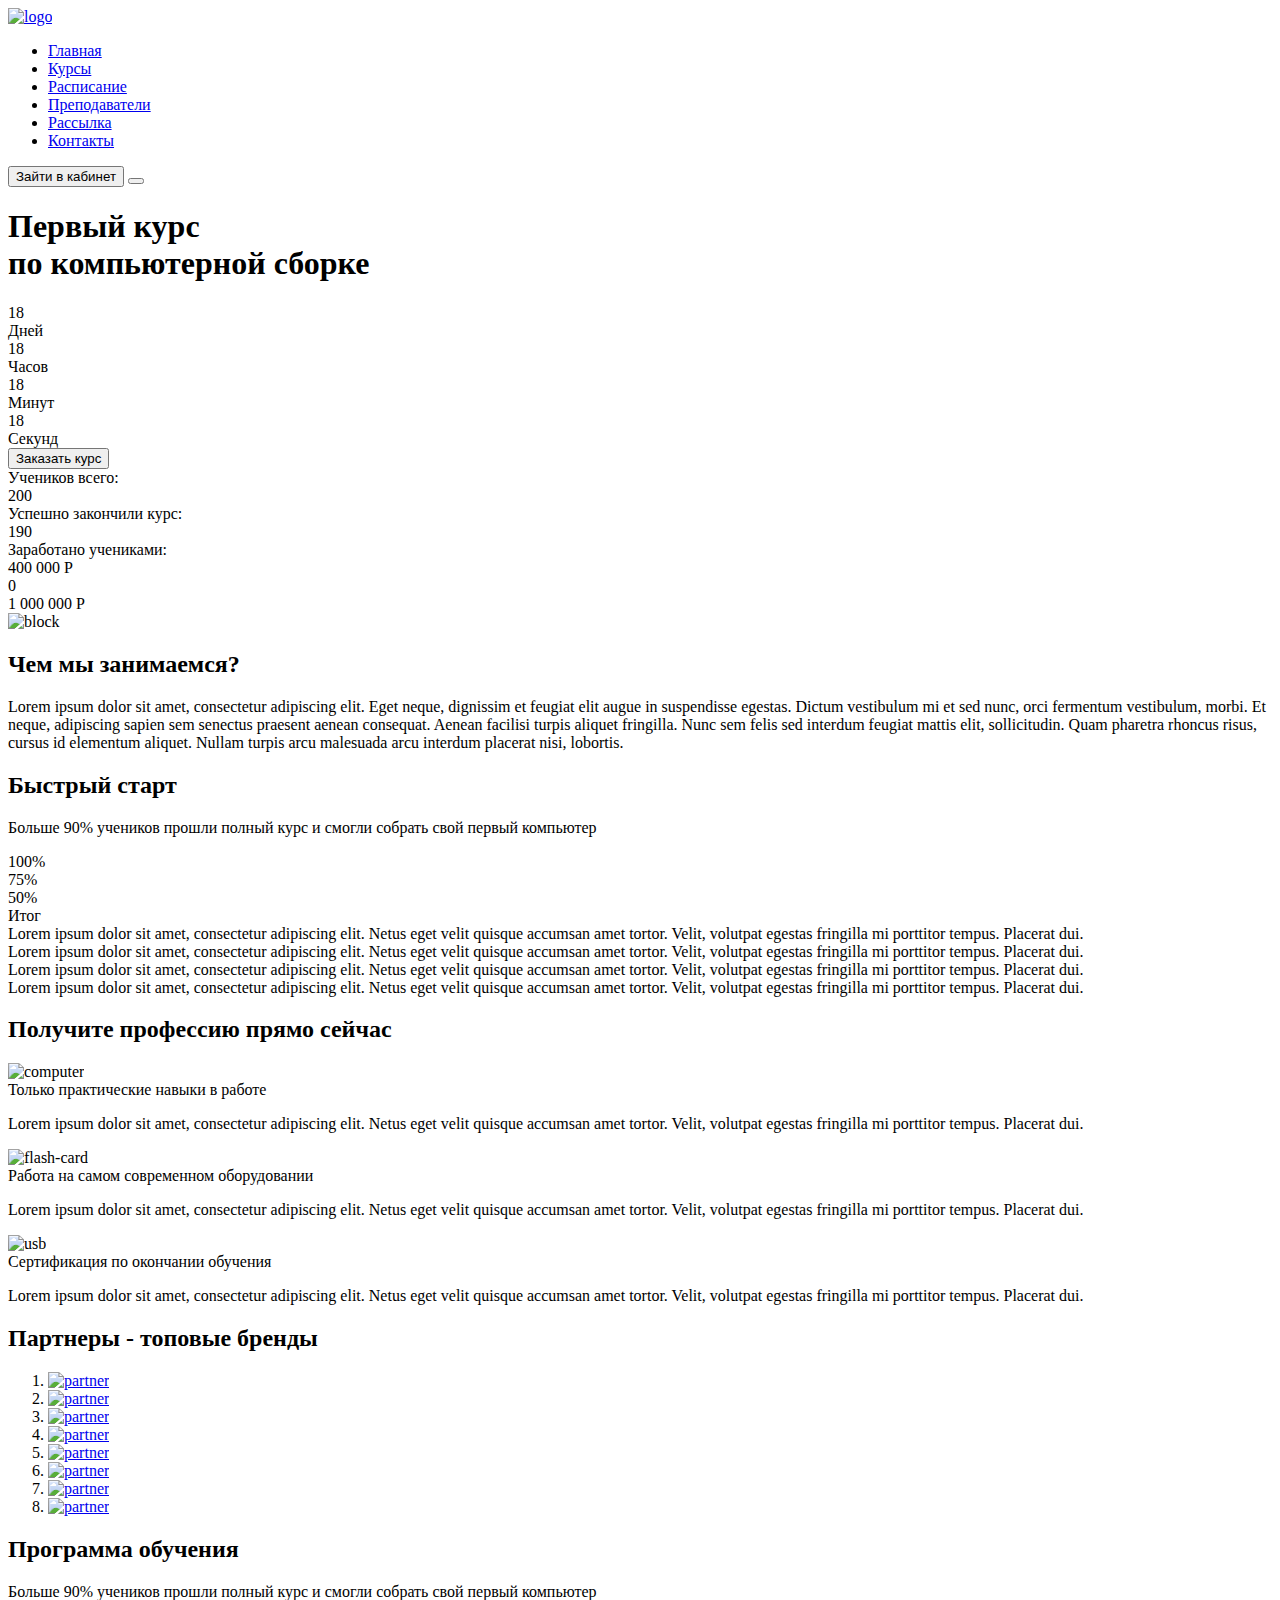
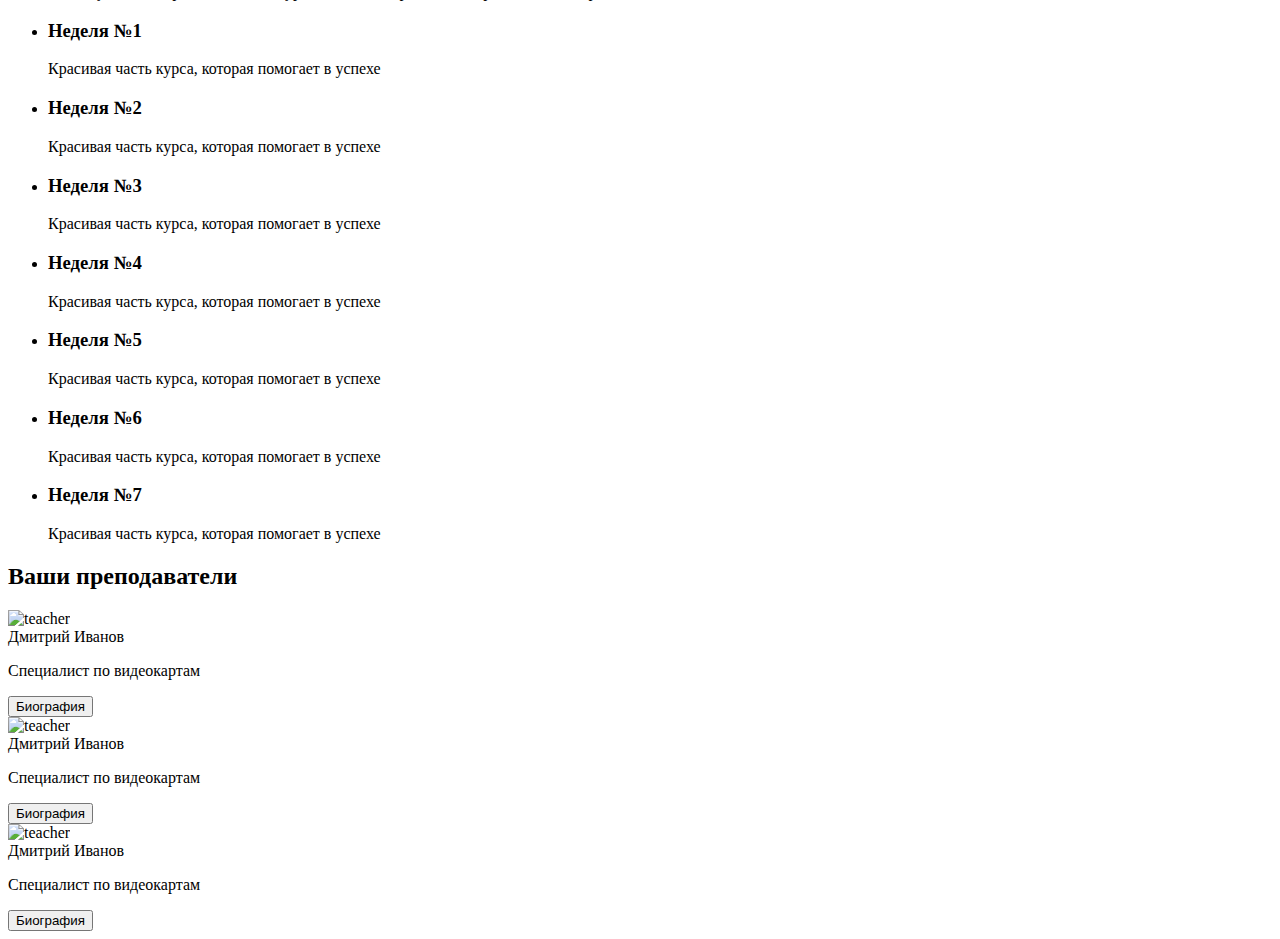
==== app/html/index.html @ 584ab239 "teachers" ====
<!DOCTYPE html>
<html lang="ru">
  <head>
    <meta charset="UTF-8" />
    <meta name="viewport" content="width=device-width, initial-scale=1.0" />
    <title>Document</title>
    <link rel="preconnect" href="https://fonts.googleapis.com" />
    <link rel="preconnect" href="https://fonts.gstatic.com" crossorigin />
    <link
      href="https://fonts.googleapis.com/css2?family=Roboto:wght@400;500;700&display=swap"
      rel="stylesheet"
    />
    <link rel="stylesheet" href="css/main.css" />
  </head>

  <body class="body js-body">
    <section class="section">
      <!-- <img class="pp" src="img/desktop.jpg" alt=""> -->
      <style>
        .pp{
          position: absolute;
          top: 0;
          left: 50%;
          z-index: 999;
          transform: translateX(-50%);
          opacity: .6;
          pointer-events: none;
        }
      </style>
      <header class="header">
        <div class="header__container container">
          <div class="header__top">
            <a href="#" class="header__logo logo">
              <img
                width="40"
                height="40"
                src="img/logo-header.svg"
                alt="logo"
                class="logo__img"
              />
            </a>
            <nav class="nav header__nav js-nav">
              <ul class="nav__list nav__list--column">
                <li class="nav__item">
                  <a href="#" class="nav__link">Главная</a>
                </li>
                <li class="nav__item">
                  <a href="#" class="nav__link">Курсы</a>
                </li>
                <li class="nav__item">
                  <a href="#" class="nav__link">Расписание</a>
                </li>
                <li class="nav__item">
                  <a href="#" class="nav__link">Преподаватели</a>
                </li>
                <li class="nav__item">
                  <a href="#" class="nav__link">Рассылка</a>
                </li>
                <li class="nav__item">
                  <a href="#" class="nav__link">Контакты</a>
                </li>
              </ul>
            </nav>
            <button type="button" class="button__top-btn btn btn--primary btn--medium">Зайти в кабинет</button>

            <button type="button" aria-label="close" class="burger header__burger js-burger">
              <span class="burger__line"></span>
              <span class="burger__line"></span>
              <span class="burger__line"></span>
            </button>
          </div>
          <div class="header__hero">
            <h1 class="header__h1 h1 h1--reponsive">Первый курс</br> по компьютерной сборке</h1>
            <div class="header__timer timer">
              <div class="timer__item">
                <div class="timer__number">18</div>
                <div class="timer__time">Дней</div>
              </div>
              <div class="timer__item">
                <div class="timer__number">18</div>
                <div class="timer__time">Часов</div>
              </div>
              <div class="timer__item">
                <div class="timer__number">18</div>
                <div class="timer__time">Минут</div>
              </div>
              <div class="timer__item">
                <div class="timer__number">18</div>
                <div class="timer__time">Секунд</div>
              </div>
            </div>
          </div>
        </div>
        <div class="header__bottom">
          <div class="header__bottom-container container">
            <button type="button" class="header__bottom-btn btn btn--brand btn--medium">Заказать курс</button>
            <div class="header__desc-list">
              <div class="header__desc-item desc">
                Учеников всего:
                <div class="header__desc-num desc">200</div>
              </div>
              <div class="header__desc-item desc">
                Успешно закончили курс:
                <div class="header__desc-num desc">190</div>
              </div>
            </div>
            <div class="header__progress progress">
              <div class="header__desc-item header__desc-item--progress desc">
                Заработано учениками:
                <div class="header__desc-num desc">400 000 Р</div>
              </div>
              <div class="progress__line">
                <div style="width: 63%;" class="progress__line-active"></div>
              </div>
              <div class="header__desc-list header__desc-list--row">
                <div class="header__desc-item desc">0</div>
                <div class="header__desc-item desc">1 000 000 Р</div>
              </div>
            </div>
          </div>
        </div>
      </header>
      <section class="doing">
        <div class="doing__container container">
          <div class="doing__right frame">
            <img width="446" height="446" src="img/block.png" alt="block" class="doing__img"/>
          </div>
          <div class="doing__left">
            <h2 class="doing__h2 h2 h2--reponsive">
              Чем мы занимаемся?
            </h2>
            <p class="doing__desc desc">
              Lorem ipsum dolor sit amet, consectetur adipiscing elit. Eget neque, dignissim et feugiat elit augue in suspendisse egestas. Dictum vestibulum mi et sed nunc, orci fermentum vestibulum, morbi. Et neque, adipiscing sapien sem senectus praesent aenean consequat. Aenean facilisi turpis aliquet fringilla. Nunc sem felis sed interdum feugiat mattis elit, sollicitudin. Quam pharetra rhoncus risus, cursus id elementum aliquet. Nullam turpis arcu malesuada arcu interdum placerat nisi, lobortis. 
            </p>
          </div>
        </div>
      </section>
    
      <section class="result">
        <div class="result__container container">
          <div class="result__top">
            <div class="result__fast">
              <div class="result__round loading">
                <div class="loading__line-active"></div>
              </div>
              <h2 class="result__h2 h2 h2--reponsive">Быстрый старт</h2>
            </div>
            <p class="result__text desc desc--transparent">Больше 90% учеников прошли полный курс и смогли собрать свой первый компьютер</p>
          </div>
          <div class="result__bottom">
            <div class="result__numbers">
              <div class="result__number">100%</div>
              <div class="result__number">75%</div>
              <div class="result__number">50%</div>
              <div class="result__number">Итог</div>
            </div>
            <div class="result__lines ">
              <div class="result__line graph"></div>
              <div class="result__line graph graph--lg"></div>
              <div class="result__line graph graph--md"></div>
              <div class="result__line graph graph--sm"></div>
            </div>
            <div class="result__descs">
              <div class="result__desc desc--sm-fz">Lorem ipsum dolor sit amet, consectetur adipiscing elit. Netus eget velit quisque accumsan amet tortor. Velit, volutpat egestas fringilla mi porttitor tempus. Placerat dui.</div>
              <div class="result__desc desc--sm-fz">Lorem ipsum dolor sit amet, consectetur adipiscing elit. Netus eget velit quisque accumsan amet tortor. Velit, volutpat egestas fringilla mi porttitor tempus. Placerat dui.</div>
              <div class="result__desc desc--sm-fz">Lorem ipsum dolor sit amet, consectetur adipiscing elit. Netus eget velit quisque accumsan amet tortor. Velit, volutpat egestas fringilla mi porttitor tempus. Placerat dui.</div>
              <div class="result__desc desc--sm-fz">Lorem ipsum dolor sit amet, consectetur adipiscing elit. Netus eget velit quisque accumsan amet tortor. Velit, volutpat egestas fringilla mi porttitor tempus. Placerat dui.</div>
            </div>
          </div>
        </div>
      </section> 
      <section class="profession">
        <div class="profession__container container">
          <h2 class="profession__h2 h2  h2--reponsive"> Получите профессию прямо сейчас</h2>
          <div class="profession__info">
            <div class="profession__item">
              <div class="profession__icon"><img width="100" height="100" src="img/computer.png" alt="computer" class="profession__img"/></div>
              <div class="profession__subtitle subtitle">Только практические
                навыки в работе</div>
              <p class="profession__descr descr desc--transparent">Lorem ipsum dolor sit amet, consectetur adipiscing elit. Netus eget velit quisque accumsan amet tortor. Velit, volutpat egestas fringilla mi porttitor tempus. Placerat dui.</p>
            </div>
            <div class="profession__item">
              <div class="profession__icon"><img width="100" height="100" src="img/flash-card.png" alt="flash-card" class="profession__img"/></div>
              <div class="profession__subtitle subtitle">Работа на самом
                современном оборудовании</div>
              <p class="profession__descr descr desc--transparent">Lorem ipsum dolor sit amet, consectetur adipiscing elit. Netus eget velit quisque accumsan amet tortor. Velit, volutpat egestas fringilla mi porttitor tempus. Placerat dui.</p>
            </div>
            <div class="profession__item">
              <div class="profession__icon"><img width="100" height="100" src="img/usb.png" alt="usb" class="profession__img"/></div>
              <div class="profession__subtitle subtitle">Сертификация
                по окончании обучения</div>
              <p class="profession__descr descr desc--transparent">Lorem ipsum dolor sit amet, consectetur adipiscing elit. Netus eget velit quisque accumsan amet tortor. Velit, volutpat egestas fringilla mi porttitor tempus. Placerat dui.</p>
            </div>
          </div>
        </div>
      </section>
      <section class="partners">
        <div class="partners__container container">
          <div class="partners__top">
            <div class="partners__round loading">
              <div class="loading__line-active"></div>
            </div>
            <h2 class="partners__h2 h2 h2--reponsive">Партнеры - топовые бренды</h2>
          </div>
          <ol class="partners__list">
            <li class="partners__item">
              <a href="#"><img width="198" height="93" src="img/partner.png" alt="partner" class="partners__img"/></a>
            </li>
            <li class="partners__item">
              <a href="#"><img width="198" height="93" src="img/partner.png" alt="partner" class="partners__img"/></a>
            </li>
            <li class="partners__item">
              <a href="#"><img width="198" height="93" src="img/partner.png" alt="partner" class="partners__img"/></a>
            </li>
            <li class="partners__item">
              <a href="#"><img width="198" height="93" src="img/partner.png" alt="partner" class="partners__img"/></a>
            </li>
            <li class="partners__item">
              <a href="#"><img width="198" height="93" src="img/partner.png" alt="partner" class="partners__img"/></a>
            </li>
            <li class="partners__item">
              <a href="#"><img width="198" height="93" src="img/partner.png" alt="partner" class="partners__img"/></a>
            </li>
            <li class="partners__item">
              <a href="#"><img width="198" height="93" src="img/partner.png" alt="partner" class="partners__img"/></a>
            </li>
            <li class="partners__item">
              <a href="#"><img width="198" height="93" src="img/partner.png" alt="partner" class="partners__img"/></a>
            </li>
          </ol>
        </div>
      </section>
      <section class="training">
        <div class="training__container container">
          <div class="training__top">
            <div class="result__round loading">
              <div class="loading__line-active"></div>
            </div>
            <h2 class="training__h2 h2 h2--reponsive">Программа обучения</h2>
            <p class="training__desc desc desc--transparent">Больше 90% учеников прошли полный курс и смогли собрать свой первый компьютер</p>
          </div>
          <ul class="training__list">
            <li class="training__item">
              <div class="training__info">
                <h3 class="training__week desc--sm-fz">Неделя №1</h3>
                <p  class="training__text desc--lg-fz">Красивая часть курса, которая помогает в успехе</p>
              </div>
            </li>
            <li class="training__item">
              <div class="training__info">
                <h3 class="training__week desc--sm-fz">Неделя №2</h3>
                <p  class="training__text desc--lg-fz">Красивая часть курса, которая помогает в успехе</p>
              </div>
            </li>
            <li class="training__item">
              <div class="training__info">
                <h3 class="training__week desc--sm-fz">Неделя №3</h3>
                <p  class="training__text desc--lg-fz">Красивая часть курса, которая помогает в успехе</p>
              </div>
            </li>
            <li class="training__item">
              <div class="training__info">
                <h3 class="training__week desc--sm-fz">Неделя №4</h3>
                <p  class="training__text desc--lg-fz">Красивая часть курса, которая помогает в успехе</p>
              </div>
            </li>
            <li class="training__item">
              <div class="training__info">
                <h3 class="training__week desc--sm-fz">Неделя №5</h3>
                <p  class="training__text desc--lg-fz">Красивая часть курса, которая помогает в успехе</p>
              </div>
            </li>
            <li class="training__item">
              <div class="training__info">
                <h3 class="training__week desc--sm-fz">Неделя №6</h3>
                <p  class="training__text desc--lg-fz ">Красивая часть курса, которая помогает в успехе</p>
              </div>
            </li>
            <li class="training__item">
              <div class="training__info">
                <h3 class="training__week desc--sm-fz">Неделя №7</h3>
                <p  class="training__text desc--lg-fz">Красивая часть курса, которая помогает в успехе</p>
              </div>
            </li>
          </ul>
        </div>
      </section>
      <section class="teachers">
        <div class="teachers__container container">
          <h2 class="teachers__h2 h2  h2--reponsive"> Ваши преподаватели</h2>
          <div class="teachers__info">
            <div class="teachers__item">
              <div class="teachers__icon"><img width="190" height="190" src="img/teacher-right.jpg" alt="teacher" class="teachers__img"/></div>
              <div class="teachers__subtitle subtitle">Дмитрий Иванов</div>
              <p class="teachers__descr descr desc--transparent">Специалист по видеокартам</p>
                <button type="button" class="teachers__button">Биография</button>
            </div>
            <div class="teachers__item">
              <div class="teachers__icon"><img width="190" height="190" src="img/teacher-center.jpg" alt="teacher" class="teachers__img"/></div>
              <div class="teachers__subtitle subtitle">Дмитрий Иванов</div>
              <p class="teachers__descr descr desc--transparent">Специалист по видеокартам</p>
              <button type="button" class="teachers__button">Биография</button>
            </div>
            <div class="teachers__item">
              <div class="teachers__icon"><img width="190" height="190" src="img/teacher-left.jpg" alt="teacher" class="teachers__img"/></div>
              <div class="teachers__subtitle subtitle">Дмитрий Иванов</div>
              <p class="teachers__descr descr desc--transparent">Специалист по видеокартам</p>
              <button type="button" class="teachers__button">Биография</button>
            </div>
          </div>
        </div>
      </section>
    </section> 
    <script>
        const body = document.querySelector('.js-body');
        const nav = document.querySelector('.js-nav');
        const burger = document.querySelector('.js-burger');

        burger.addEventListener('click', ()=>{  
          burger.classList.toggle('burger--active');
          nav.classList.toggle('header__nav--active');
          body.classList.toggle('body--lock');
        });
      </script>
  </body>
</html>
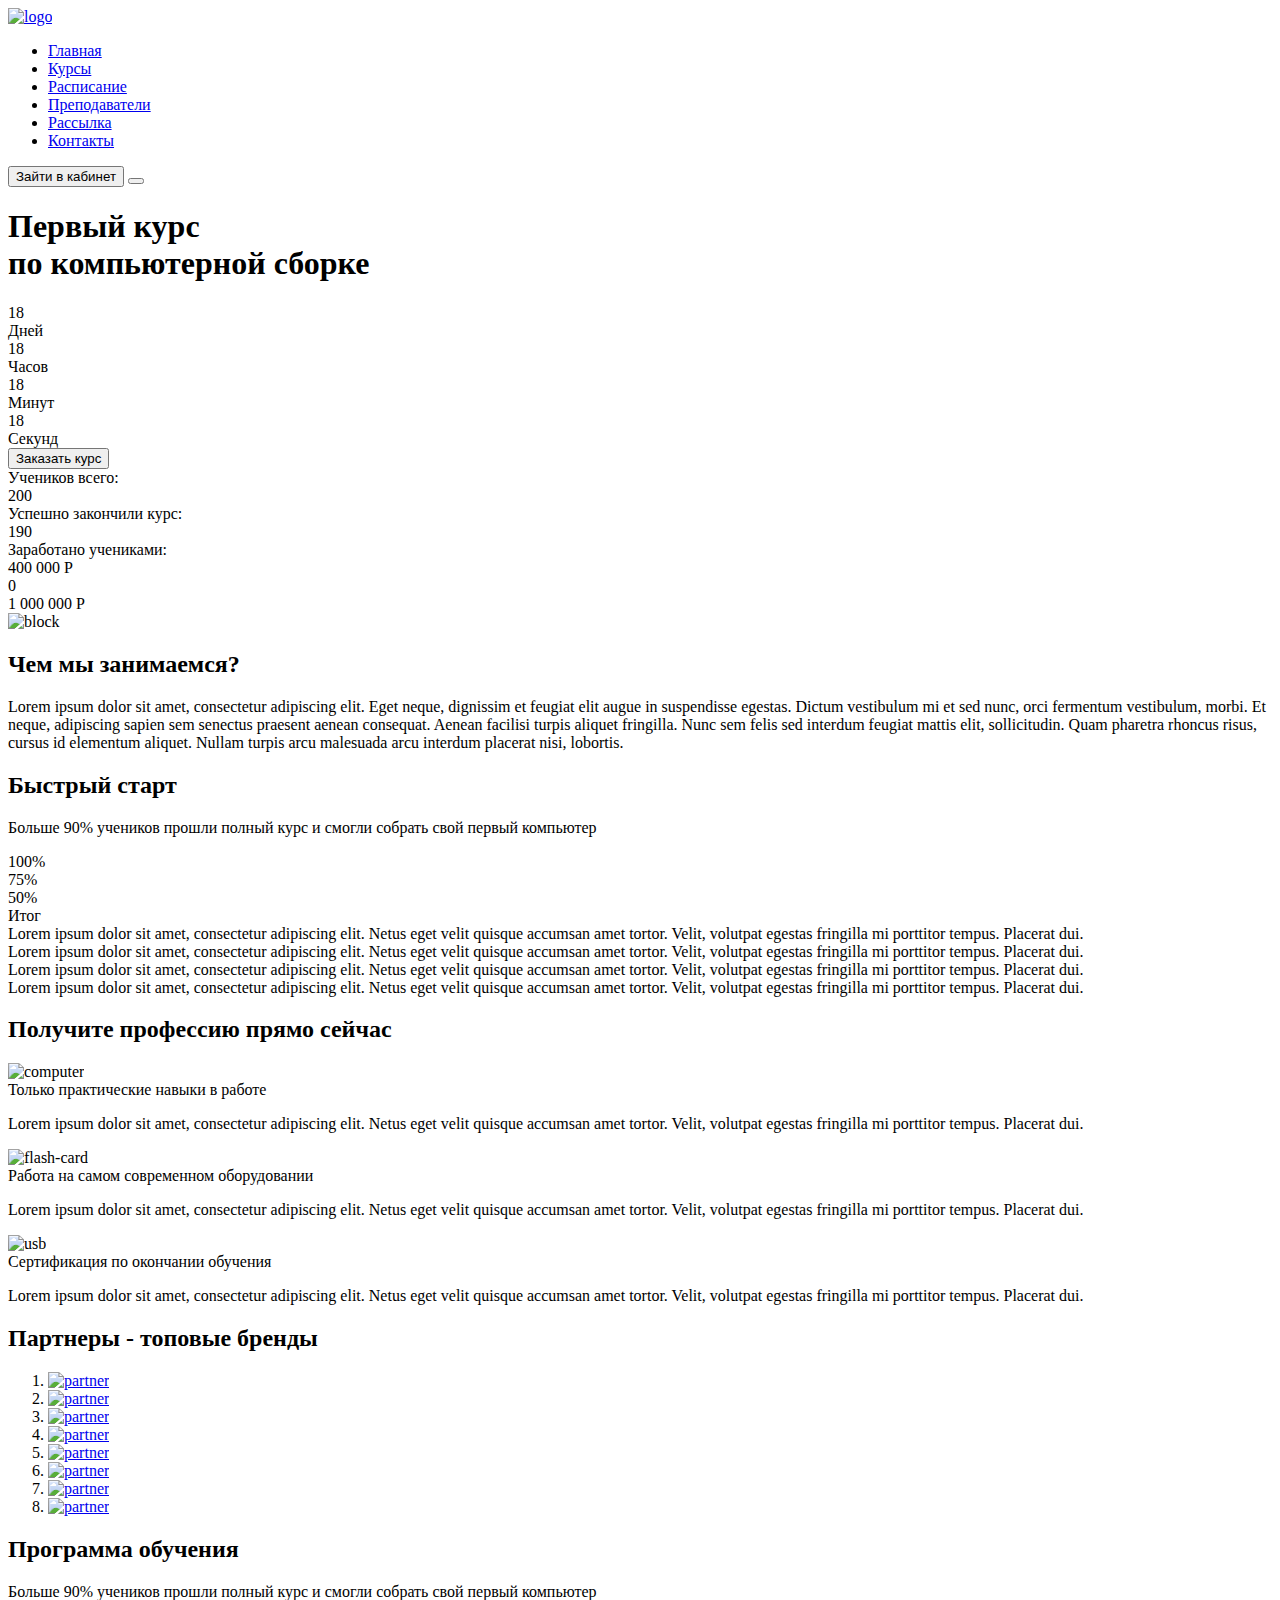
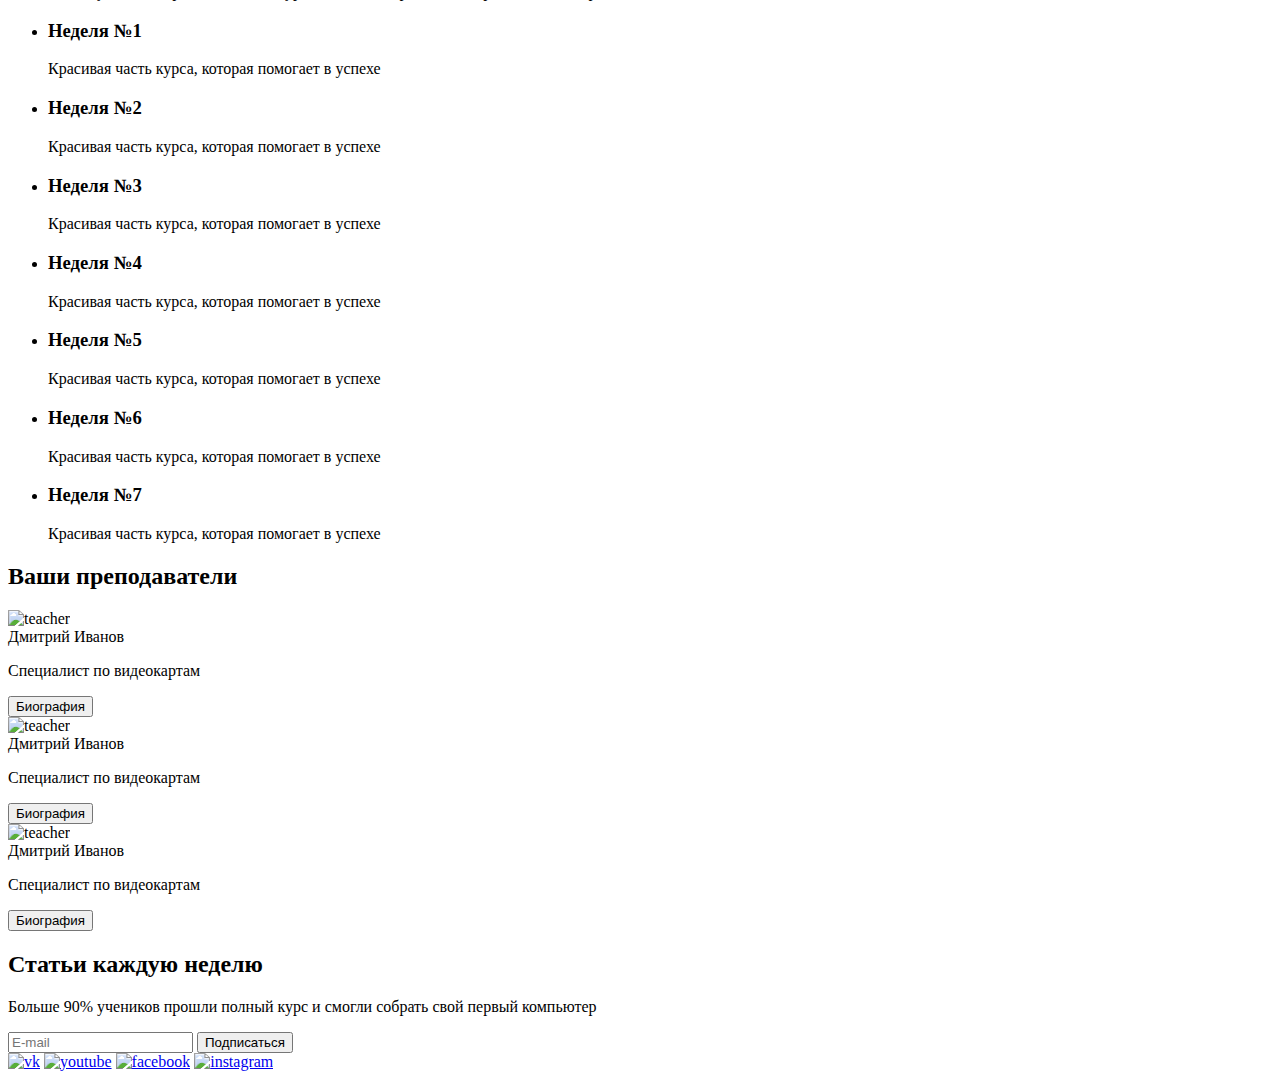
==== commit a0ca1c5f: "footer" ====
--- a/app/html/index.html
+++ b/app/html/index.html
@@ -287,29 +287,52 @@
       </section>
       <section class="teachers">
         <div class="teachers__container container">
-          <h2 class="teachers__h2 h2  h2--reponsive"> Ваши преподаватели</h2>
+          <div class="teachers__top">
+            <div class="result__round loading">
+              <div class="loading__line-active"></div>
+            </div>
+            <h2 class="teachers__h2 h2  h2--reponsive"> Ваши преподаватели</h2>
+          </div>
           <div class="teachers__info">
             <div class="teachers__item">
               <div class="teachers__icon"><img width="190" height="190" src="img/teacher-right.jpg" alt="teacher" class="teachers__img"/></div>
               <div class="teachers__subtitle subtitle">Дмитрий Иванов</div>
               <p class="teachers__descr descr desc--transparent">Специалист по видеокартам</p>
-                <button type="button" class="teachers__button">Биография</button>
+                <button type="button" class="teachers__button btn btn--black">Биография</button>
             </div>
             <div class="teachers__item">
               <div class="teachers__icon"><img width="190" height="190" src="img/teacher-center.jpg" alt="teacher" class="teachers__img"/></div>
               <div class="teachers__subtitle subtitle">Дмитрий Иванов</div>
               <p class="teachers__descr descr desc--transparent">Специалист по видеокартам</p>
-              <button type="button" class="teachers__button">Биография</button>
+              <button type="button" class="teachers__button btn btn--black">Биография</button>
             </div>
             <div class="teachers__item">
               <div class="teachers__icon"><img width="190" height="190" src="img/teacher-left.jpg" alt="teacher" class="teachers__img"/></div>
               <div class="teachers__subtitle subtitle">Дмитрий Иванов</div>
               <p class="teachers__descr descr desc--transparent">Специалист по видеокартам</p>
-              <button type="button" class="teachers__button">Биография</button>
-            </div>
-          </div>
-        </div>
-      </section>
+              <button type="button" class="teachers__button btn btn--black">Биография</button>
+            </div>
+          </div>
+        </div>
+      </section>
+      <footer class="footer">
+        <div class="footer__container container">
+          <h2 class="footer__h2 h2 h2--reponsive">Статьи каждую неделю</h2>
+          <p class="footer__desc desc desc--transparent">Больше 90% учеников прошли полный курс и смогли собрать свой первый компьютер</p>
+          <div class="footer__form">
+            <!-- <form action="send.php" method="post" class="footer__inputs"> -->
+                <input type="text" name="email" placeholder="E-mail" class="footer__input">
+                <button type="button" class="footer__send btn btn--brand"> Подписаться </button>
+            <!-- </form> -->
+          </div>
+          <div class="footer__socials">
+            <a href="#" class="footer__social"><img src="img/vk-icon.svg" alt="vk" class="footer__icon" width="24" height="24"></a>
+            <a href="#" class="footer__social"><img src="img/youtube-icon.svg" alt="youtube" class="footer__icon" width="24" height="24"></a>
+            <a href="#" class="footer__social"><img src="img/facebook-icon.svg" alt="facebook" class="footer__icon" width="24" height="24"></a>
+            <a href="#" class="footer__social"><img src="img/instagram-icon.svg" alt="instagram" class="footer__icon" width="24" height="24"></a>
+          </div>
+        </div>
+      </footer>
     </section> 
     <script>
         const body = document.querySelector('.js-body');
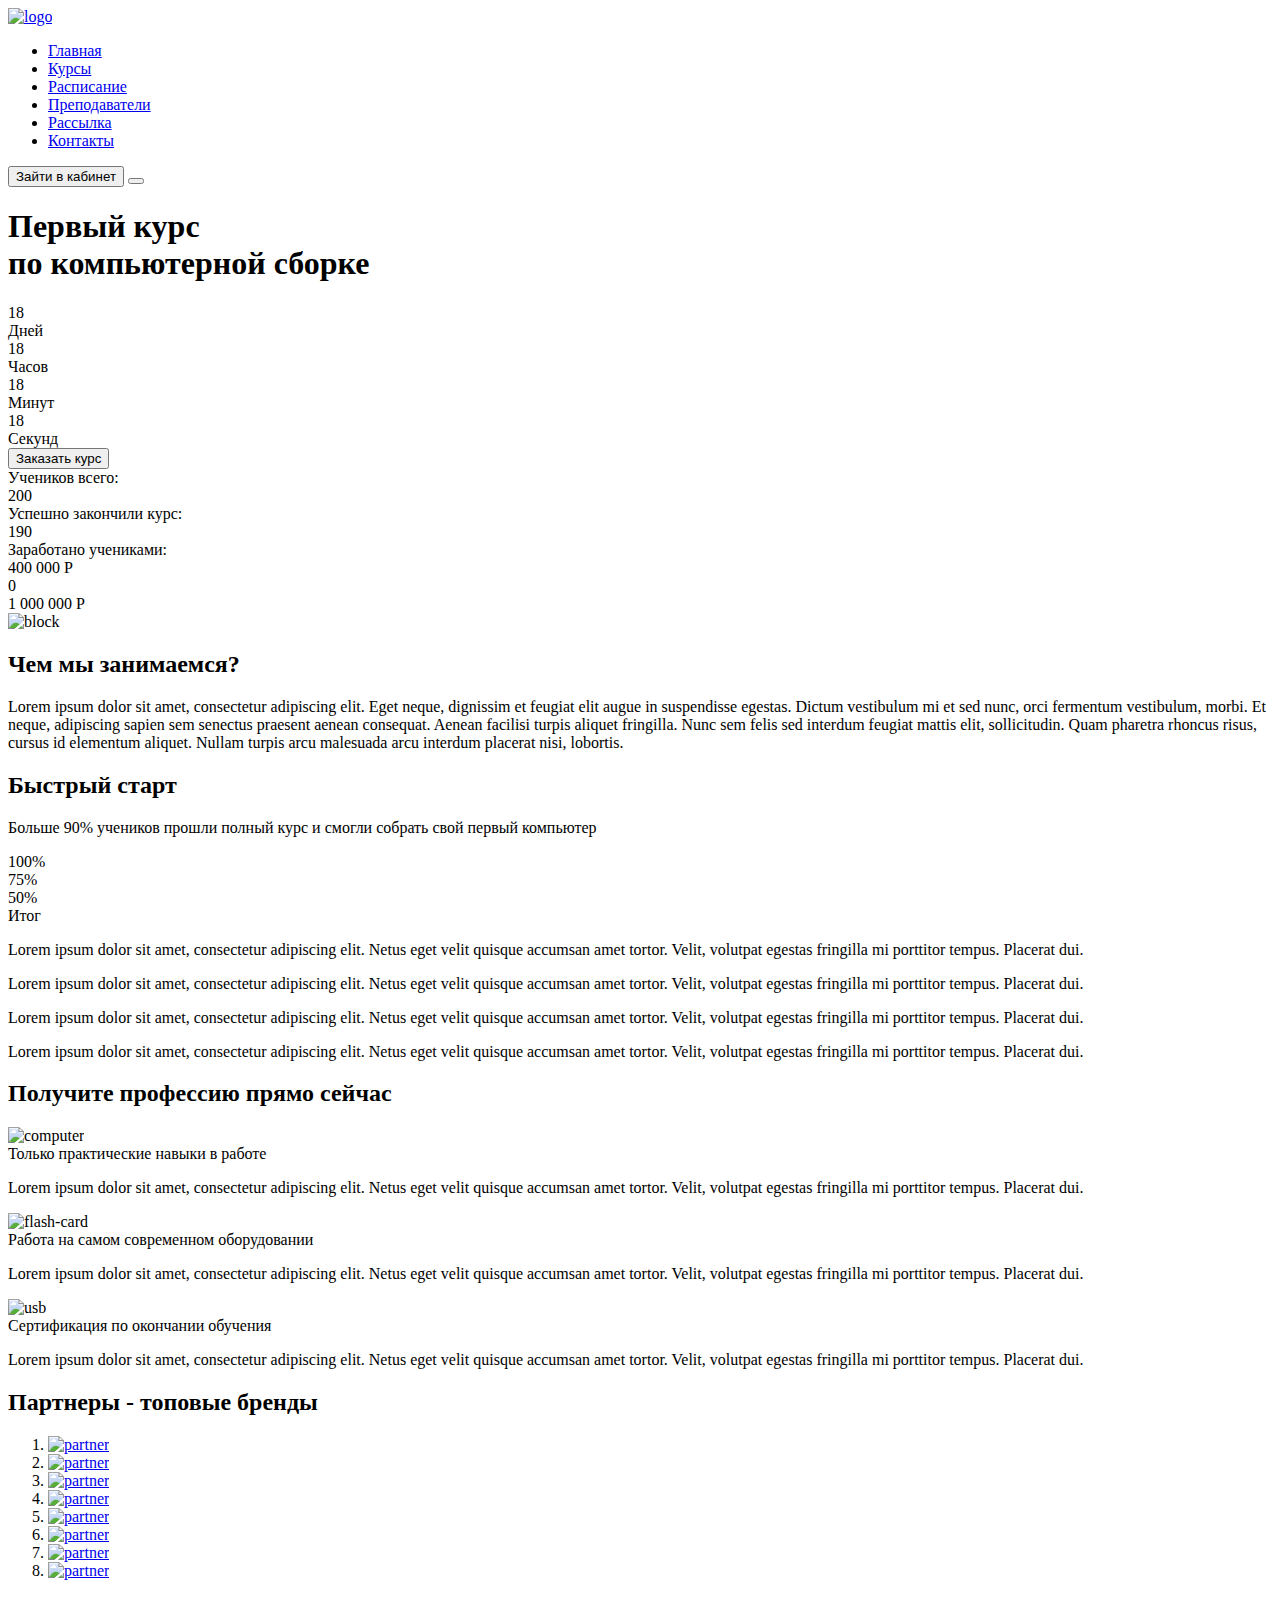
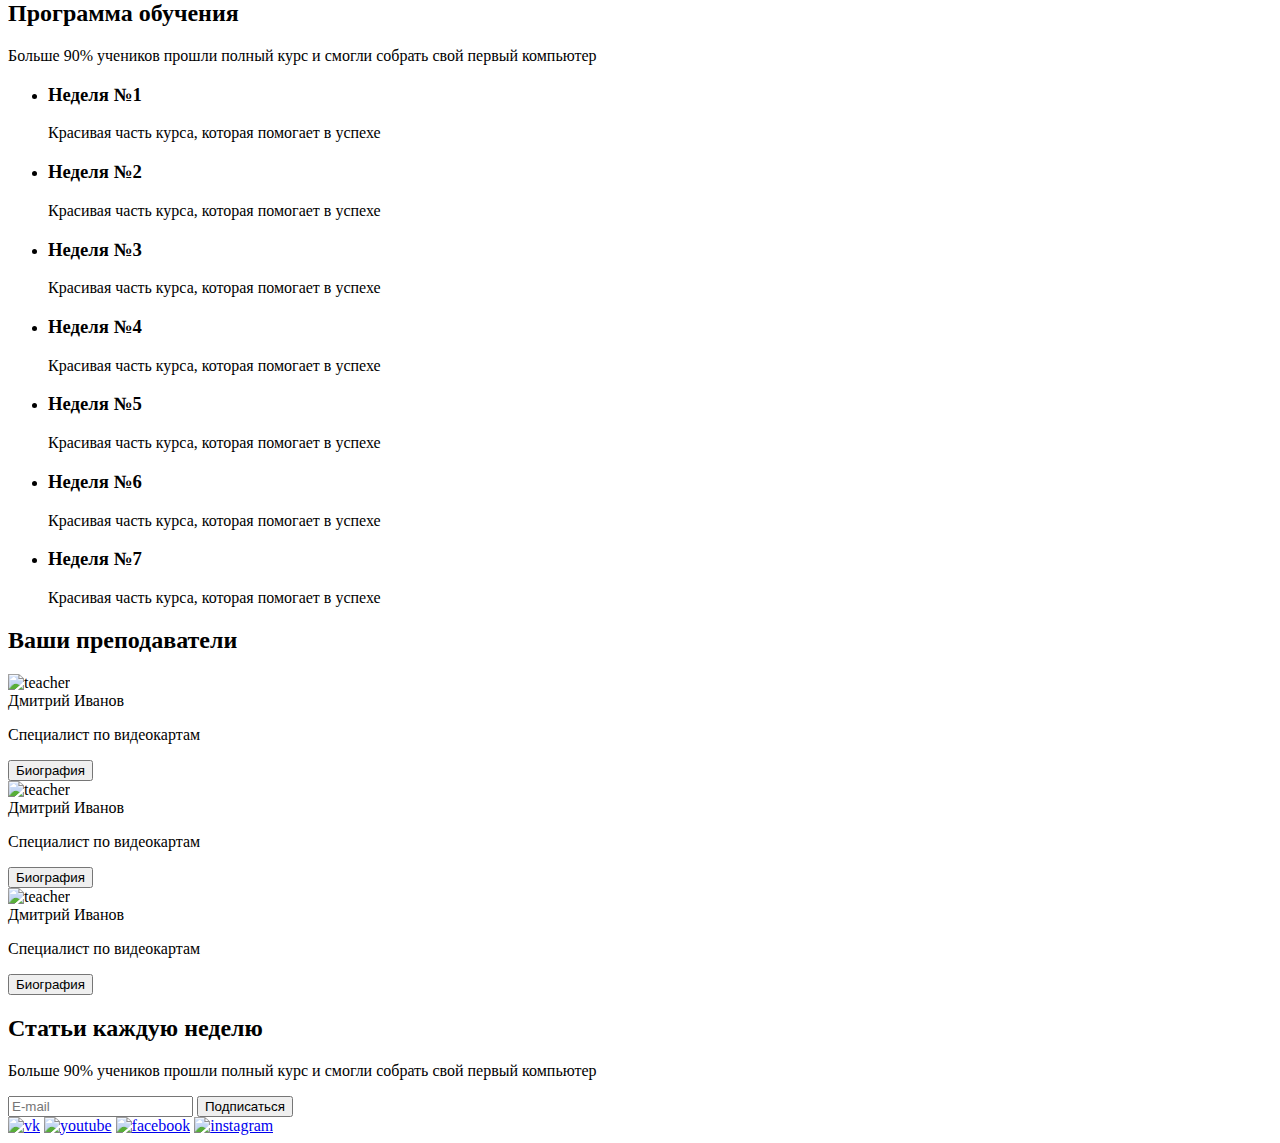
==== commit 171f40ea: "код-ревью" ====
--- a/app/html/index.html
+++ b/app/html/index.html
@@ -15,7 +15,7 @@
 
   <body class="body js-body">
     <section class="section">
-      <!-- <img class="pp" src="img/desktop.jpg" alt=""> -->
+      <img class="pp" src="img/desktop.jpg" alt="">
       <style>
         .pp{
           position: absolute;
@@ -61,7 +61,7 @@
                 </li>
               </ul>
             </nav>
-            <button type="button" class="button__top-btn btn btn--primary btn--medium">Зайти в кабинет</button>
+            <button type="button" class="header__button button button--primary btn--medium">Зайти в кабинет</button>
 
             <button type="button" aria-label="close" class="burger header__burger js-burger">
               <span class="burger__line"></span>
@@ -70,7 +70,7 @@
             </button>
           </div>
           <div class="header__hero">
-            <h1 class="header__h1 h1 h1--reponsive">Первый курс</br> по компьютерной сборке</h1>
+            <h1 class="header__h1 h1 h1--reponsive">Первый курс<br> по компьютерной сборке</h1>
             <div class="header__timer timer">
               <div class="timer__item">
                 <div class="timer__number">18</div>
@@ -94,27 +94,27 @@
         <div class="header__bottom">
           <div class="header__bottom-container container">
             <button type="button" class="header__bottom-btn btn btn--brand btn--medium">Заказать курс</button>
-            <div class="header__desc-list">
-              <div class="header__desc-item desc">
+            <div class="header__descr-list">
+              <div class="header__descr-item descr">
                 Учеников всего:
-                <div class="header__desc-num desc">200</div>
-              </div>
-              <div class="header__desc-item desc">
+                <div class="header__descr-num descr">200</div>
+              </div>
+              <div class="header__descr-item descr">
                 Успешно закончили курс:
-                <div class="header__desc-num desc">190</div>
+                <div class="header__descr-num descr">190</div>
               </div>
             </div>
             <div class="header__progress progress">
-              <div class="header__desc-item header__desc-item--progress desc">
+              <div class="header__descr-item header__descr-item--progress descr">
                 Заработано учениками:
-                <div class="header__desc-num desc">400 000 Р</div>
+                <div class="header__descr-num descr">400 000 Р</div>
               </div>
               <div class="progress__line">
                 <div style="width: 63%;" class="progress__line-active"></div>
               </div>
-              <div class="header__desc-list header__desc-list--row">
-                <div class="header__desc-item desc">0</div>
-                <div class="header__desc-item desc">1 000 000 Р</div>
+              <div class="header__descr-list header__descr-list--row">
+                <div class="header__descr-item descr">0</div>
+                <div class="header__descr-item descr">1 000 000 Р</div>
               </div>
             </div>
           </div>
@@ -129,7 +129,7 @@
             <h2 class="doing__h2 h2 h2--reponsive">
               Чем мы занимаемся?
             </h2>
-            <p class="doing__desc desc">
+            <p class="doing__descr descr">
               Lorem ipsum dolor sit amet, consectetur adipiscing elit. Eget neque, dignissim et feugiat elit augue in suspendisse egestas. Dictum vestibulum mi et sed nunc, orci fermentum vestibulum, morbi. Et neque, adipiscing sapien sem senectus praesent aenean consequat. Aenean facilisi turpis aliquet fringilla. Nunc sem felis sed interdum feugiat mattis elit, sollicitudin. Quam pharetra rhoncus risus, cursus id elementum aliquet. Nullam turpis arcu malesuada arcu interdum placerat nisi, lobortis. 
             </p>
           </div>
@@ -140,12 +140,12 @@
         <div class="result__container container">
           <div class="result__top">
             <div class="result__fast">
-              <div class="result__round loading">
-                <div class="loading__line-active"></div>
+              <div class="result__bagel bagel bagel--rotate-right">
+                <div class="bagel__line-active"></div>
               </div>
               <h2 class="result__h2 h2 h2--reponsive">Быстрый старт</h2>
             </div>
-            <p class="result__text desc desc--transparent">Больше 90% учеников прошли полный курс и смогли собрать свой первый компьютер</p>
+            <p class="result__descr descr descr--transparent">Больше 90% учеников прошли полный курс и смогли собрать свой первый компьютер</p>
           </div>
           <div class="result__bottom">
             <div class="result__numbers">
@@ -160,11 +160,11 @@
               <div class="result__line graph graph--md"></div>
               <div class="result__line graph graph--sm"></div>
             </div>
-            <div class="result__descs">
-              <div class="result__desc desc--sm-fz">Lorem ipsum dolor sit amet, consectetur adipiscing elit. Netus eget velit quisque accumsan amet tortor. Velit, volutpat egestas fringilla mi porttitor tempus. Placerat dui.</div>
-              <div class="result__desc desc--sm-fz">Lorem ipsum dolor sit amet, consectetur adipiscing elit. Netus eget velit quisque accumsan amet tortor. Velit, volutpat egestas fringilla mi porttitor tempus. Placerat dui.</div>
-              <div class="result__desc desc--sm-fz">Lorem ipsum dolor sit amet, consectetur adipiscing elit. Netus eget velit quisque accumsan amet tortor. Velit, volutpat egestas fringilla mi porttitor tempus. Placerat dui.</div>
-              <div class="result__desc desc--sm-fz">Lorem ipsum dolor sit amet, consectetur adipiscing elit. Netus eget velit quisque accumsan amet tortor. Velit, volutpat egestas fringilla mi porttitor tempus. Placerat dui.</div>
+            <div class="result__articles">
+              <p class="result__article article article--transparent">Lorem ipsum dolor sit amet, consectetur adipiscing elit. Netus eget velit quisque accumsan amet tortor. Velit, volutpat egestas fringilla mi porttitor tempus. Placerat dui.</p>
+              <p class="result__article article article--transparent">Lorem ipsum dolor sit amet, consectetur adipiscing elit. Netus eget velit quisque accumsan amet tortor. Velit, volutpat egestas fringilla mi porttitor tempus. Placerat dui.</>
+              <p class="result__article article article--transparent">Lorem ipsum dolor sit amet, consectetur adipiscing elit. Netus eget velit quisque accumsan amet tortor. Velit, volutpat egestas fringilla mi porttitor tempus. Placerat dui.</p>
+              <p class="result__article article article--transparent">Lorem ipsum dolor sit amet, consectetur adipiscing elit. Netus eget velit quisque accumsan amet tortor. Velit, volutpat egestas fringilla mi porttitor tempus. Placerat dui.</p>
             </div>
           </div>
         </div>
@@ -177,19 +177,19 @@
               <div class="profession__icon"><img width="100" height="100" src="img/computer.png" alt="computer" class="profession__img"/></div>
               <div class="profession__subtitle subtitle">Только практические
                 навыки в работе</div>
-              <p class="profession__descr descr desc--transparent">Lorem ipsum dolor sit amet, consectetur adipiscing elit. Netus eget velit quisque accumsan amet tortor. Velit, volutpat egestas fringilla mi porttitor tempus. Placerat dui.</p>
+              <p class="profession__descr descr descr--transparent">Lorem ipsum dolor sit amet, consectetur adipiscing elit. Netus eget velit quisque accumsan amet tortor. Velit, volutpat egestas fringilla mi porttitor tempus. Placerat dui.</p>
             </div>
             <div class="profession__item">
               <div class="profession__icon"><img width="100" height="100" src="img/flash-card.png" alt="flash-card" class="profession__img"/></div>
               <div class="profession__subtitle subtitle">Работа на самом
                 современном оборудовании</div>
-              <p class="profession__descr descr desc--transparent">Lorem ipsum dolor sit amet, consectetur adipiscing elit. Netus eget velit quisque accumsan amet tortor. Velit, volutpat egestas fringilla mi porttitor tempus. Placerat dui.</p>
+              <p class="profession__descr descr descr--transparent">Lorem ipsum dolor sit amet, consectetur adipiscing elit. Netus eget velit quisque accumsan amet tortor. Velit, volutpat egestas fringilla mi porttitor tempus. Placerat dui.</p>
             </div>
             <div class="profession__item">
               <div class="profession__icon"><img width="100" height="100" src="img/usb.png" alt="usb" class="profession__img"/></div>
               <div class="profession__subtitle subtitle">Сертификация
                 по окончании обучения</div>
-              <p class="profession__descr descr desc--transparent">Lorem ipsum dolor sit amet, consectetur adipiscing elit. Netus eget velit quisque accumsan amet tortor. Velit, volutpat egestas fringilla mi porttitor tempus. Placerat dui.</p>
+              <p class="profession__descr descr descr--transparent">Lorem ipsum dolor sit amet, consectetur adipiscing elit. Netus eget velit quisque accumsan amet tortor. Velit, volutpat egestas fringilla mi porttitor tempus. Placerat dui.</p>
             </div>
           </div>
         </div>
@@ -197,8 +197,8 @@
       <section class="partners">
         <div class="partners__container container">
           <div class="partners__top">
-            <div class="partners__round loading">
-              <div class="loading__line-active"></div>
+            <div class="partners__bagel bagel bagel--rotate-left">
+              <div class="bagel__line-active"></div>
             </div>
             <h2 class="partners__h2 h2 h2--reponsive">Партнеры - топовые бренды</h2>
           </div>
@@ -233,53 +233,53 @@
       <section class="training">
         <div class="training__container container">
           <div class="training__top">
-            <div class="result__round loading">
-              <div class="loading__line-active"></div>
+            <div class="training__bagel bagel bagel--rotate-bottom">
+              <div class="bagel__line-active"></div>
             </div>
             <h2 class="training__h2 h2 h2--reponsive">Программа обучения</h2>
-            <p class="training__desc desc desc--transparent">Больше 90% учеников прошли полный курс и смогли собрать свой первый компьютер</p>
+            <p class="training__descr descr descr--transparent">Больше 90% учеников прошли полный курс и смогли собрать свой первый компьютер</p>
           </div>
           <ul class="training__list">
             <li class="training__item">
               <div class="training__info">
-                <h3 class="training__week desc--sm-fz">Неделя №1</h3>
-                <p  class="training__text desc--lg-fz">Красивая часть курса, которая помогает в успехе</p>
-              </div>
-            </li>
-            <li class="training__item">
-              <div class="training__info">
-                <h3 class="training__week desc--sm-fz">Неделя №2</h3>
-                <p  class="training__text desc--lg-fz">Красивая часть курса, которая помогает в успехе</p>
-              </div>
-            </li>
-            <li class="training__item">
-              <div class="training__info">
-                <h3 class="training__week desc--sm-fz">Неделя №3</h3>
-                <p  class="training__text desc--lg-fz">Красивая часть курса, которая помогает в успехе</p>
-              </div>
-            </li>
-            <li class="training__item">
-              <div class="training__info">
-                <h3 class="training__week desc--sm-fz">Неделя №4</h3>
-                <p  class="training__text desc--lg-fz">Красивая часть курса, которая помогает в успехе</p>
-              </div>
-            </li>
-            <li class="training__item">
-              <div class="training__info">
-                <h3 class="training__week desc--sm-fz">Неделя №5</h3>
-                <p  class="training__text desc--lg-fz">Красивая часть курса, которая помогает в успехе</p>
-              </div>
-            </li>
-            <li class="training__item">
-              <div class="training__info">
-                <h3 class="training__week desc--sm-fz">Неделя №6</h3>
-                <p  class="training__text desc--lg-fz ">Красивая часть курса, которая помогает в успехе</p>
-              </div>
-            </li>
-            <li class="training__item">
-              <div class="training__info">
-                <h3 class="training__week desc--sm-fz">Неделя №7</h3>
-                <p  class="training__text desc--lg-fz">Красивая часть курса, которая помогает в успехе</p>
+                <h3 class="training__h3 h3 h3--transparent">Неделя №1</h3>
+                <p  class="training__text text">Красивая часть курса, которая помогает в успехе</p>
+              </div>
+            </li>
+            <li class="training__item">
+              <div class="training__info">
+                <h3 class="training__h3 h3 h3--transparent">Неделя №2</h3>
+                <p  class="training__text text">Красивая часть курса, которая помогает в успехе</p>
+              </div>
+            </li>
+            <li class="training__item">
+              <div class="training__info">
+                <h3 class="training__h3 h3 h3--transparent">Неделя №3</h3>
+                <p  class="training__text text">Красивая часть курса, которая помогает в успехе</p>
+              </div>
+            </li>
+            <li class="training__item">
+              <div class="training__info">
+                <h3 class="training__h3 h3 h3--transparent">Неделя №4</h3>
+                <p  class="training__text text">Красивая часть курса, которая помогает в успехе</p>
+              </div>
+            </li>
+            <li class="training__item">
+              <div class="training__info">
+                <h3 class="training__h3 h3 h3--transparent">Неделя №5</h3>
+                <p  class="training__text text">Красивая часть курса, которая помогает в успехе</p>
+              </div>
+            </li>
+            <li class="training__item">
+              <div class="training__info">
+                <h3 class="training__h3 h3 h3--transparent">Неделя №6</h3>
+                <p  class="training__text text">Красивая часть курса, которая помогает в успехе</p>
+              </div>
+            </li>
+            <li class="training__item">
+              <div class="training__info">
+                <h3 class="training__h3 h3 h3--transparent">Неделя №7</h3>
+                <p  class="training__text text">Красивая часть курса, которая помогает в успехе</p>
               </div>
             </li>
           </ul>
@@ -288,8 +288,8 @@
       <section class="teachers">
         <div class="teachers__container container">
           <div class="teachers__top">
-            <div class="result__round loading">
-              <div class="loading__line-active"></div>
+            <div class="teachers__bagel bagel bagel--rotate-top">
+              <div class="bagel__line-active"></div>
             </div>
             <h2 class="teachers__h2 h2  h2--reponsive"> Ваши преподаватели</h2>
           </div>
@@ -297,20 +297,20 @@
             <div class="teachers__item">
               <div class="teachers__icon"><img width="190" height="190" src="img/teacher-right.jpg" alt="teacher" class="teachers__img"/></div>
               <div class="teachers__subtitle subtitle">Дмитрий Иванов</div>
-              <p class="teachers__descr descr desc--transparent">Специалист по видеокартам</p>
-                <button type="button" class="teachers__button btn btn--black">Биография</button>
+              <p class="teachers__descr descr descr--transparent">Специалист по видеокартам</p>
+                <button type="button" class="teachers__button btn btn--border">Биография</button>
             </div>
             <div class="teachers__item">
               <div class="teachers__icon"><img width="190" height="190" src="img/teacher-center.jpg" alt="teacher" class="teachers__img"/></div>
               <div class="teachers__subtitle subtitle">Дмитрий Иванов</div>
-              <p class="teachers__descr descr desc--transparent">Специалист по видеокартам</p>
-              <button type="button" class="teachers__button btn btn--black">Биография</button>
+              <p class="teachers__descr descr descr--transparent">Специалист по видеокартам</p>
+              <button type="button" class="teachers__button btn btn--border">Биография</button>
             </div>
             <div class="teachers__item">
               <div class="teachers__icon"><img width="190" height="190" src="img/teacher-left.jpg" alt="teacher" class="teachers__img"/></div>
               <div class="teachers__subtitle subtitle">Дмитрий Иванов</div>
-              <p class="teachers__descr descr desc--transparent">Специалист по видеокартам</p>
-              <button type="button" class="teachers__button btn btn--black">Биография</button>
+              <p class="teachers__descr descr descr--transparent">Специалист по видеокартам</p>
+              <button type="button" class="teachers__button btn btn--border">Биография</button>
             </div>
           </div>
         </div>
@@ -318,7 +318,7 @@
       <footer class="footer">
         <div class="footer__container container">
           <h2 class="footer__h2 h2 h2--reponsive">Статьи каждую неделю</h2>
-          <p class="footer__desc desc desc--transparent">Больше 90% учеников прошли полный курс и смогли собрать свой первый компьютер</p>
+          <p class="footer__descr descr descr--transparent">Больше 90% учеников прошли полный курс и смогли собрать свой первый компьютер</p>
           <div class="footer__form">
             <!-- <form action="send.php" method="post" class="footer__inputs"> -->
                 <input type="text" name="email" placeholder="E-mail" class="footer__input">
